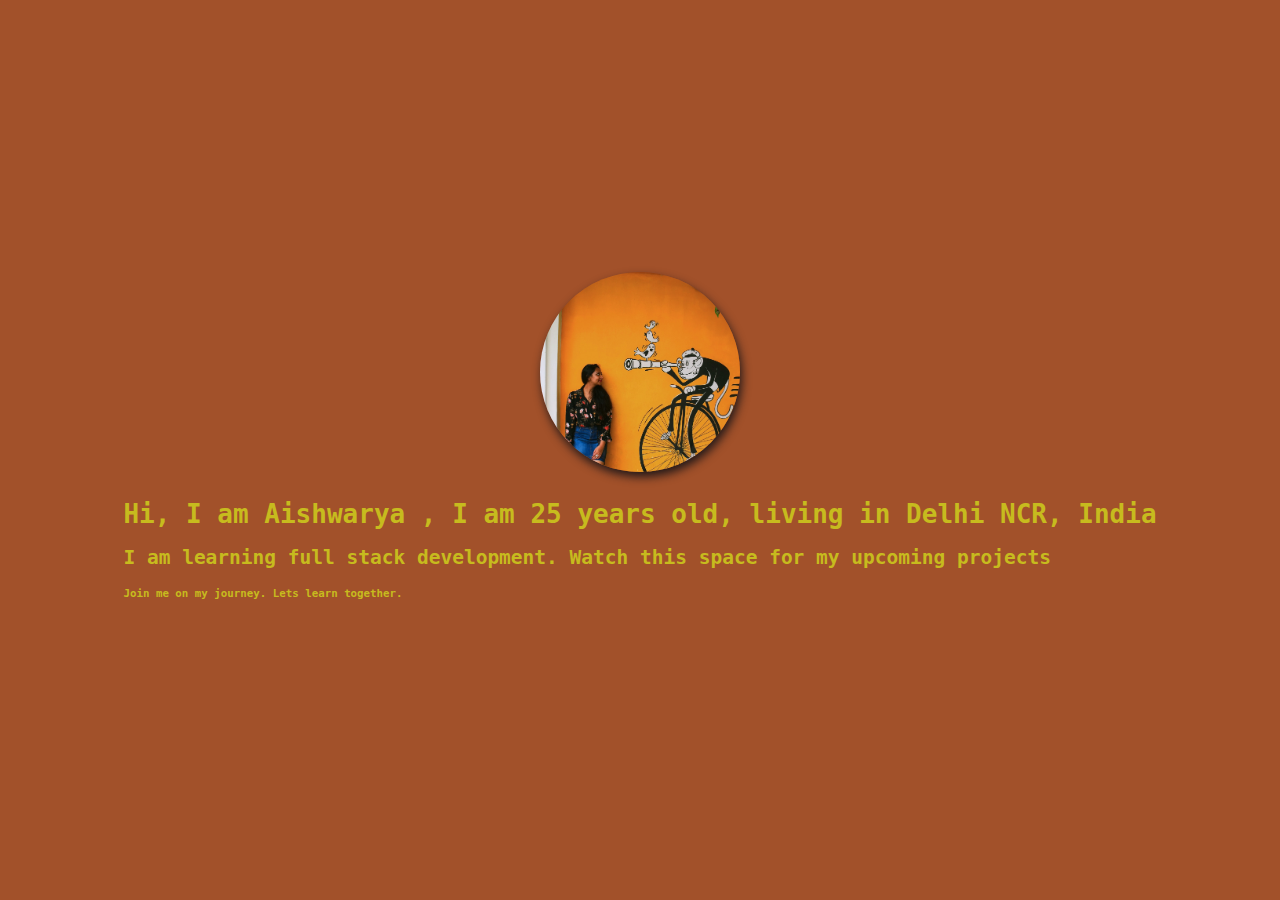
==== index.html @ 117d72df "first commit" ====
<html>
    <head>
        <title> Aishwarya Dhiman </title>
        <meta name="viewport" content="width=device-width, initial-scale=1.0">
        <link href ="css/main.css" rel="stylesheet">
    </head>
    <body>
        <header class="site-header">
            <img class="profile-pic" src="images/IMG_20190929_183513_145.jpg">
            <div class="site-header-content">
                <h1>Hi, I am Aishwarya , I am 25 years old, living in Delhi NCR, India</h1>
                <h2>I am learning full stack development. Watch this space for my upcoming projects </h2>
                <h5>Join me on my journey. Lets learn together.</h5>    
            </div>
         </header>
    </body>
   </html>
---- css/main.css ----
.site-header{
    background-color: #a2512a;
    color: #c7bb1e;
    height: 100vh;
    font-family: monospace;
    display: flex;
    flex-direction: column;
    justify-content: center;
    align-items: center;
}

.site-header-content{
    margin: 10px;
}

.profile-pic {
    border-radius: 50%;
    height: 200px;
    width: 200px;
    box-shadow: #221919 2px 5px 10px;
}

body{
    margin: 0;
}
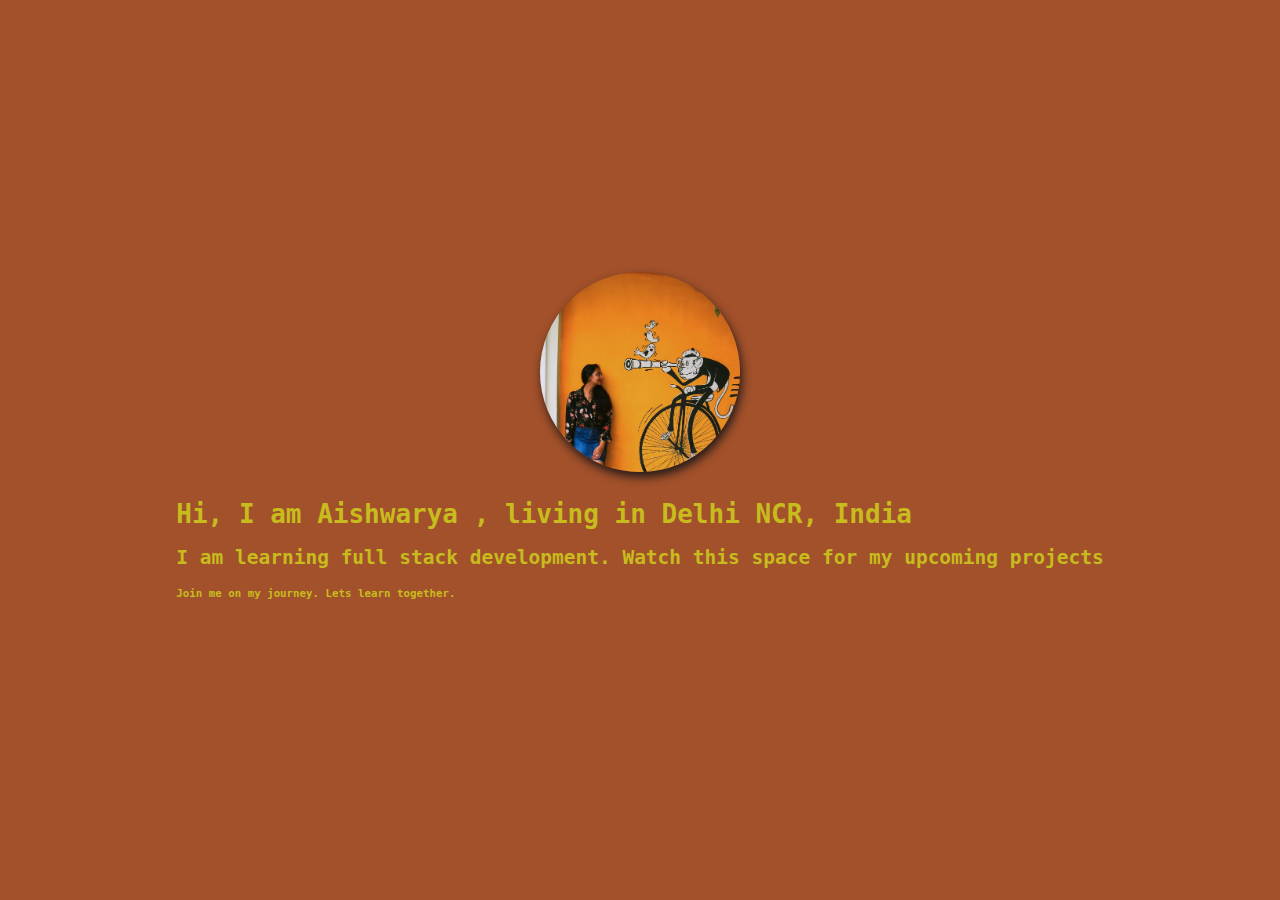
==== commit 19110247: "restructured the folders" ====
--- a/index.html
+++ b/index.html
@@ -2,13 +2,14 @@
     <head>
         <title> Aishwarya Dhiman </title>
         <meta name="viewport" content="width=device-width, initial-scale=1.0">
+        <meta name="theme-color" content="#a2512a">
         <link href ="css/main.css" rel="stylesheet">
     </head>
     <body>
         <header class="site-header">
             <img class="profile-pic" src="images/IMG_20190929_183513_145.jpg">
             <div class="site-header-content">
-                <h1>Hi, I am Aishwarya , I am 25 years old, living in Delhi NCR, India</h1>
+                <h1>Hi, I am Aishwarya , living in Delhi NCR, India</h1>
                 <h2>I am learning full stack development. Watch this space for my upcoming projects </h2>
                 <h5>Join me on my journey. Lets learn together.</h5>    
             </div>
